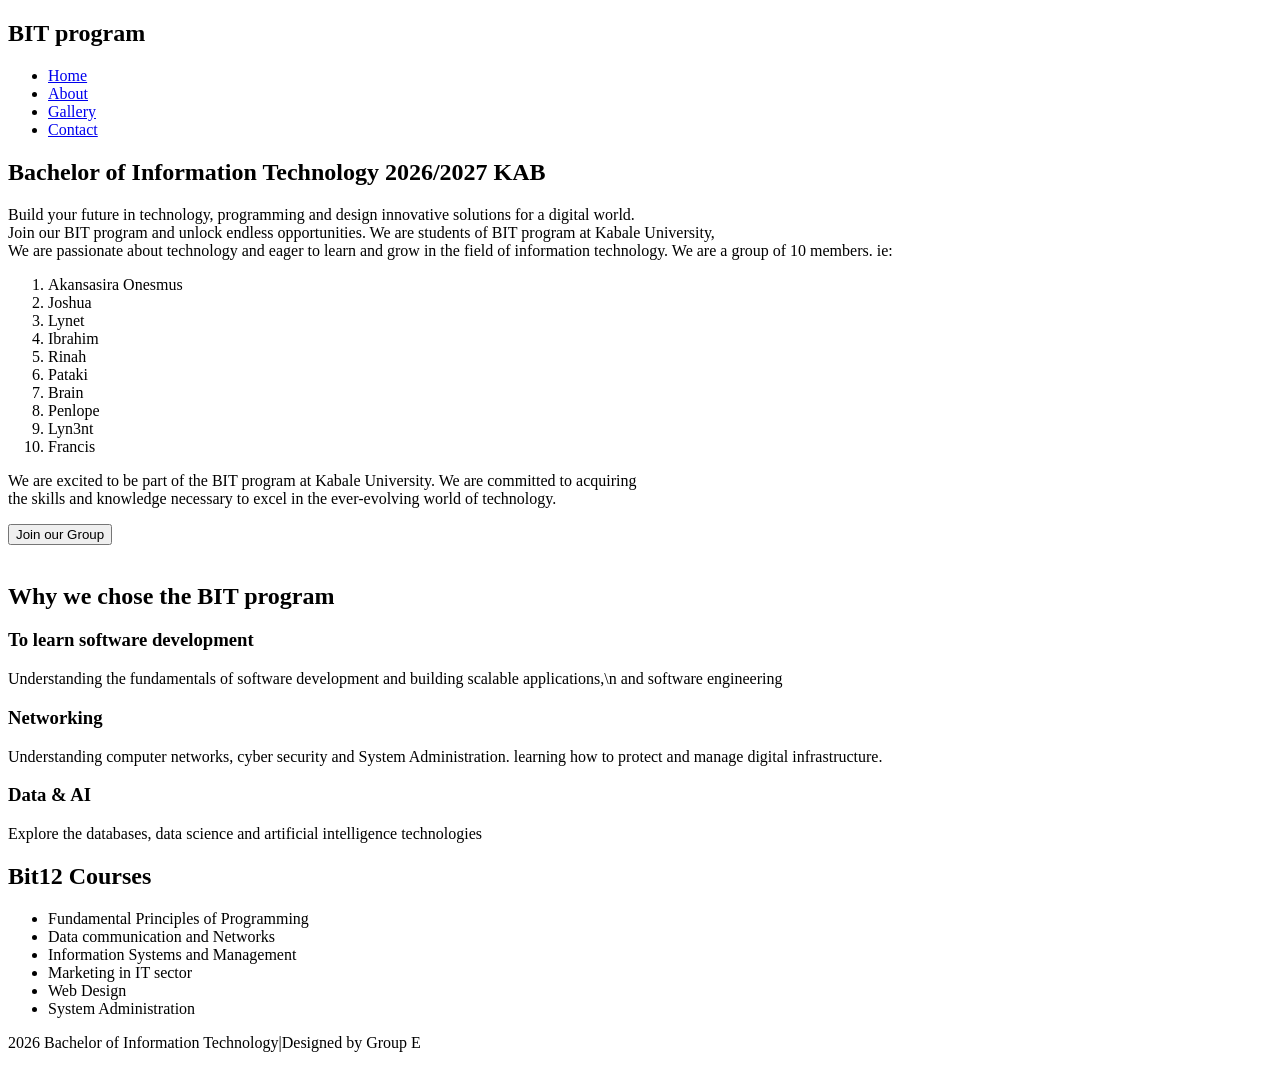
==== index.html @ abf5e5e4 "Add files via upload" ====
<!DOCTYPE html>
<html lang="en">
<head>
    <meta charset="UTF-8">
    <meta name="viewport" content="width=device-width, initial-scale=1.0">
    <title>BIT2026 KABALE UNIVERSITY</title>
    <link rel="stylesheet" href="./css/style.css">
</head>
<body>
    <header>
        <nav>
            <h1  class="logo">BIT program</h1>
            <ul>
                <li><a href="index.html">Home</a></li>
                <li><a href="about.html">About</a></li>
                <li><a href="gallary.html">Gallery</a></li>
                <li><a href="contact.html">Contact</a></li>
            </ul>
        </nav>
    </header>
    <section class="hero">
        <h1>Bachelor of Information Technology 2026/2027 KAB</h1>
        <p>Build your future in technology, programming and design innovative solutions for a digital world. 
            <br>Join our BIT program and unlock endless opportunities.
            We are  students of BIT program at Kabale University,
            <br> We are passionate about technology and eager to learn and grow in the field of information technology.
            We are a group of 10 members. ie: 
            <ol>
            <li>Akansasira Onesmus</li>
            <li>Joshua</li>
            <li>Lynet</li>
            <li>Ibrahim</li>
            <li>Rinah</li>
            <li>Pataki</li>
            <li>Brain</li>
            <li>Penlope</li>
            <li>Lyn3nt</li>
            <li>Francis</li>
            </ol>
            We are excited to be part of the BIT program at Kabale University. We are committed to acquiring 
            <br>the skills and knowledge necessary to excel in the ever-evolving world of technology.
        </p>
        <button>Join our Group</button>
    </section>
    <section class="slider">
         <img id="slide" src="IMG-20260307-WA0017.jpg" alt="">
    </section>
    <section class="program">
    <h1>Why we chose the BIT program</h1>
    <div class="Reasons">
        <div class="Reason">
            <h3>To learn software development</h3>
            <p>Understanding the fundamentals of software development and building scalable applications,\n
                 and software engineering</p>
        </div>
        <div class="Reason">
            <h3>Networking</h3>
            <p>Understanding computer networks, cyber security and System Administration.
             learning how to protect and manage digital infrastructure.
            </p>
    </div>
    <div class="Reason">
        <h3>Data & AI</h3>
        <p>Explore the databases, data science and artificial intelligence technologies</p>
    </div>
    </div>
    </section>
    <section class="courses">
        <h1>Bit12 Courses</h1>
        <ul>
            <li>Fundamental Principles of Programming </li>
            <li>Data communication and Networks</li>
            <li>Information Systems and Management</li>
            <li>Marketing in IT sector</li>
            <li>Web Design</li>
            <li>System Administration</li>
        </ul>
    </section>
    <footer>
    <p>2026 Bachelor of Information Technology|Designed by Group E</p>
    </footer>
    <script src=".js/script.js"></script>
</body>
</html>
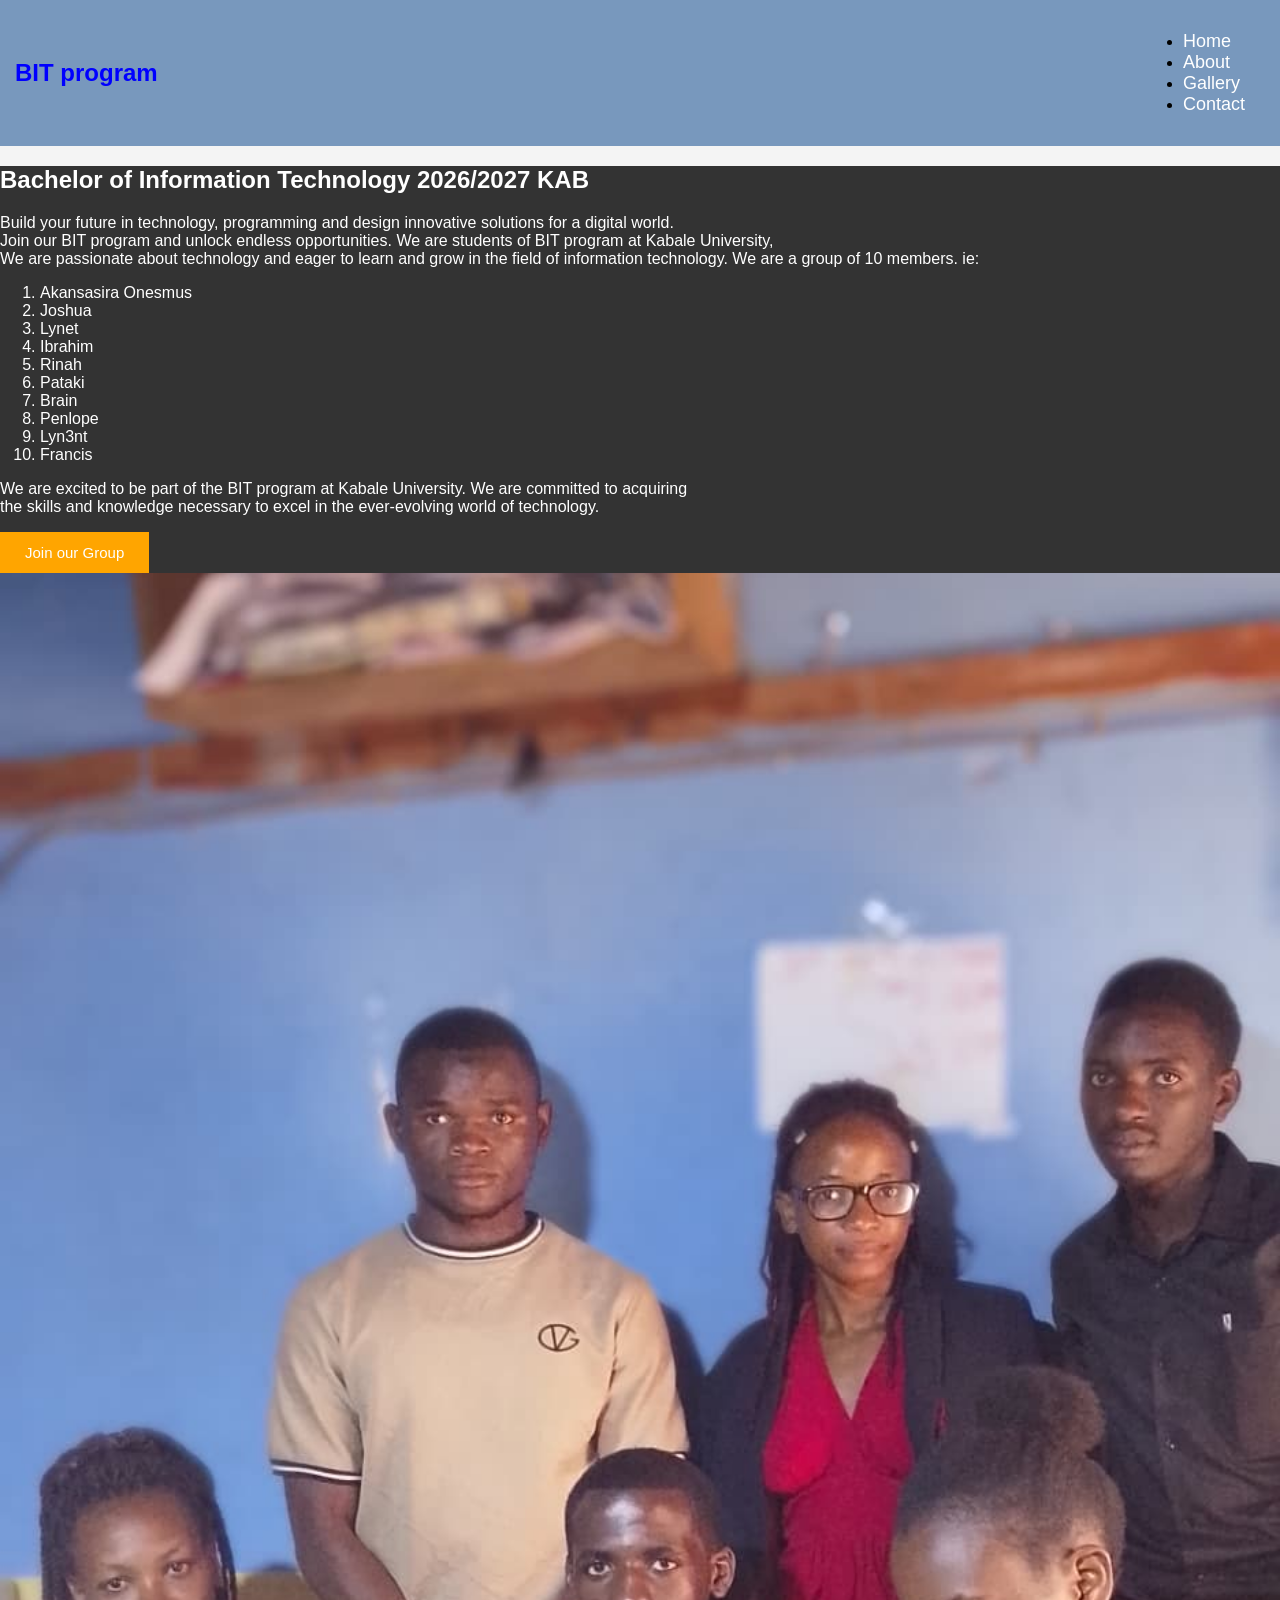
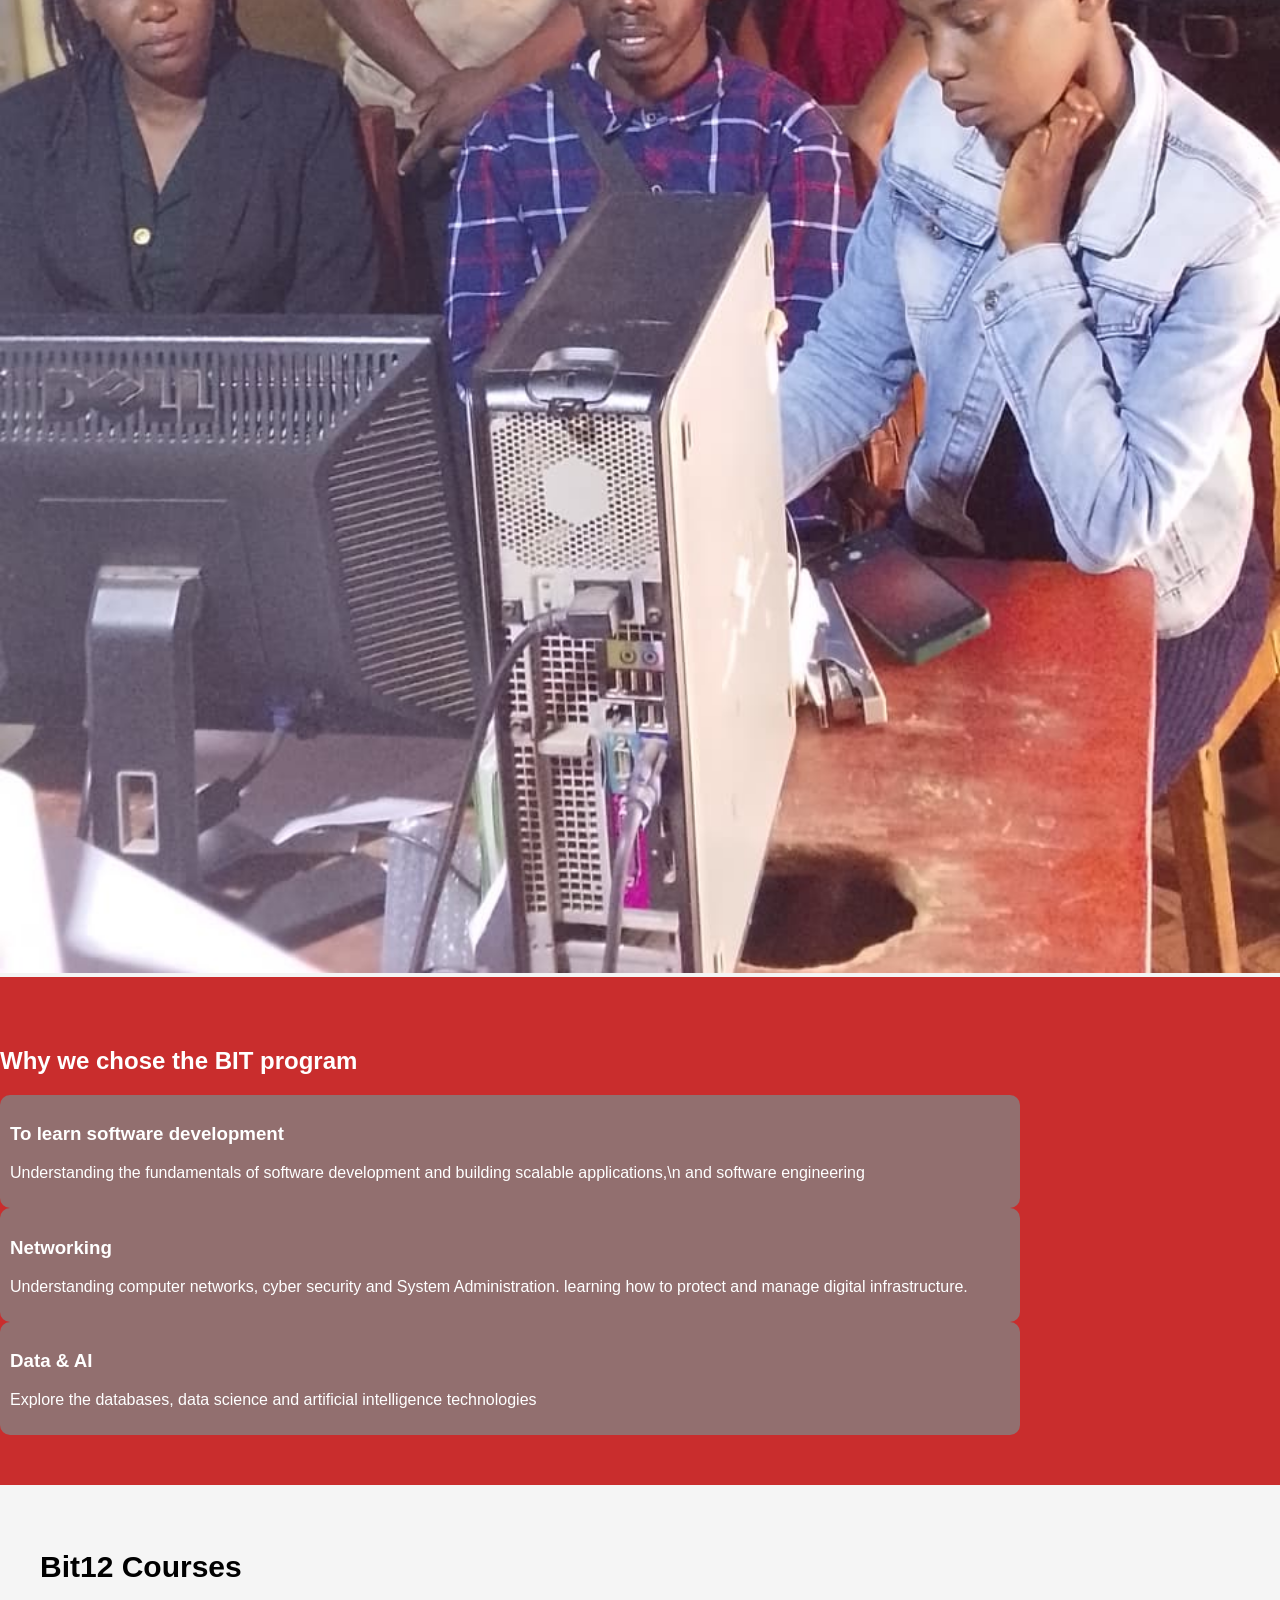
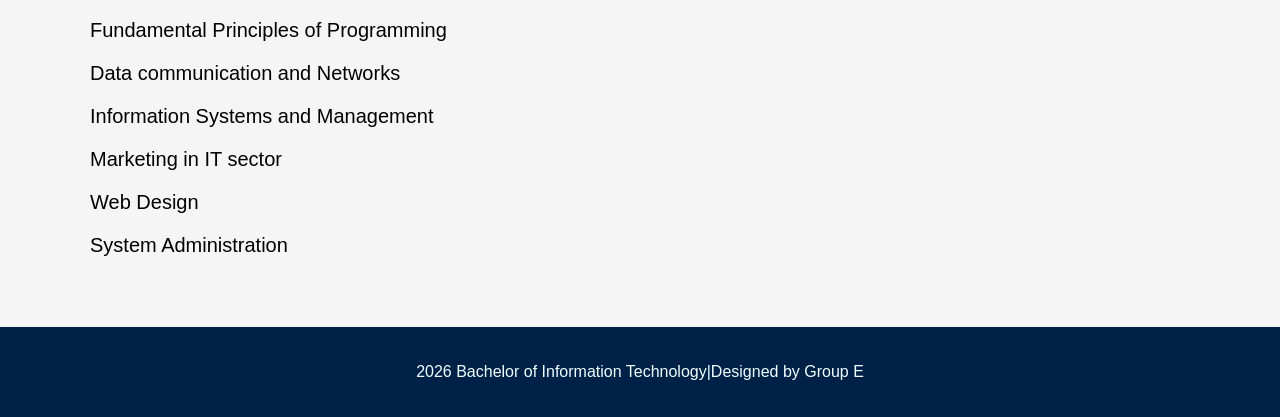
==== commit a0b8c3e8: "Refactor index.html for improved structure Updated HTML structure and fixed formatting issues." ====
--- a/index.html
+++ b/index.html
@@ -4,7 +4,7 @@
     <meta charset="UTF-8">
     <meta name="viewport" content="width=device-width, initial-scale=1.0">
     <title>BIT2026 KABALE UNIVERSITY</title>
-    <link rel="stylesheet" href="./css/style.css">
+    <link rel="stylesheet" href="style.css">
 </head>
 <body>
     <header>
@@ -81,4 +81,4 @@
     </footer>
     <script src=".js/script.js"></script>
 </body>
-</html>+</html>
--- a/style.css
+++ b/style.css
@@ -0,0 +1,102 @@
+body{
+    font-family: Arial,  sans-serif;
+    background-color: #f4f4f4;
+    margin: 0;
+    padding: 0;
+}
+
+nav{
+    display: flex;
+    justify-content: space-between;
+    align-items: center;
+    background: #7898bd;
+    padding: 15px;
+}
+
+.logo{
+    color: blue;
+}
+
+nav ul li{
+    margin: 0 20px;
+}
+
+nav ul li a{
+    color: white;
+    text-decoration: none;
+    font-size: 18px;
+}
+
+nav ul li a:hover{
+    color: #333;
+}
+
+.hero{
+    background: #333;
+    text-align: justify;
+    font-style: times new roman;
+    color: white;
+}
+
+.hero button{
+    padding: 12px 25px;
+    background: orange;
+    border: none;
+    color: white;
+    font-size: 15px;
+    cursor: pointer;
+}
+
+.slider img{
+    width: 100%;
+    height: 2000px;
+    object-fit: cover;
+}
+
+.program{
+    justify-content: space-around;
+    padding: 50px 0;
+    background: #c92d2d;
+    font-size: times new roman;
+    color: white;
+}
+
+.Reasons{
+    justify-content: center;
+    gap: 10px;
+}
+.Reason{
+    background: #926f6f;
+    padding: 10px;
+    border-radius: 10px;
+    width: 1000px;
+    color: white;
+}
+
+.courses{
+    background: whitesmoke;
+    padding: 40px;
+    text-align: left;
+    font-size: 20px;
+    font-style: times new roman;
+}
+
+.courses :hover{
+    background: orange;
+}
+
+.courses ul{
+    list-style: none;
+}
+
+.courses li{
+    padding: 10px;
+    font-size: 20px;
+}
+
+footer{
+    background: #002147;
+    color: azure;
+    text-align: center;
+    padding: 20px;
+}
